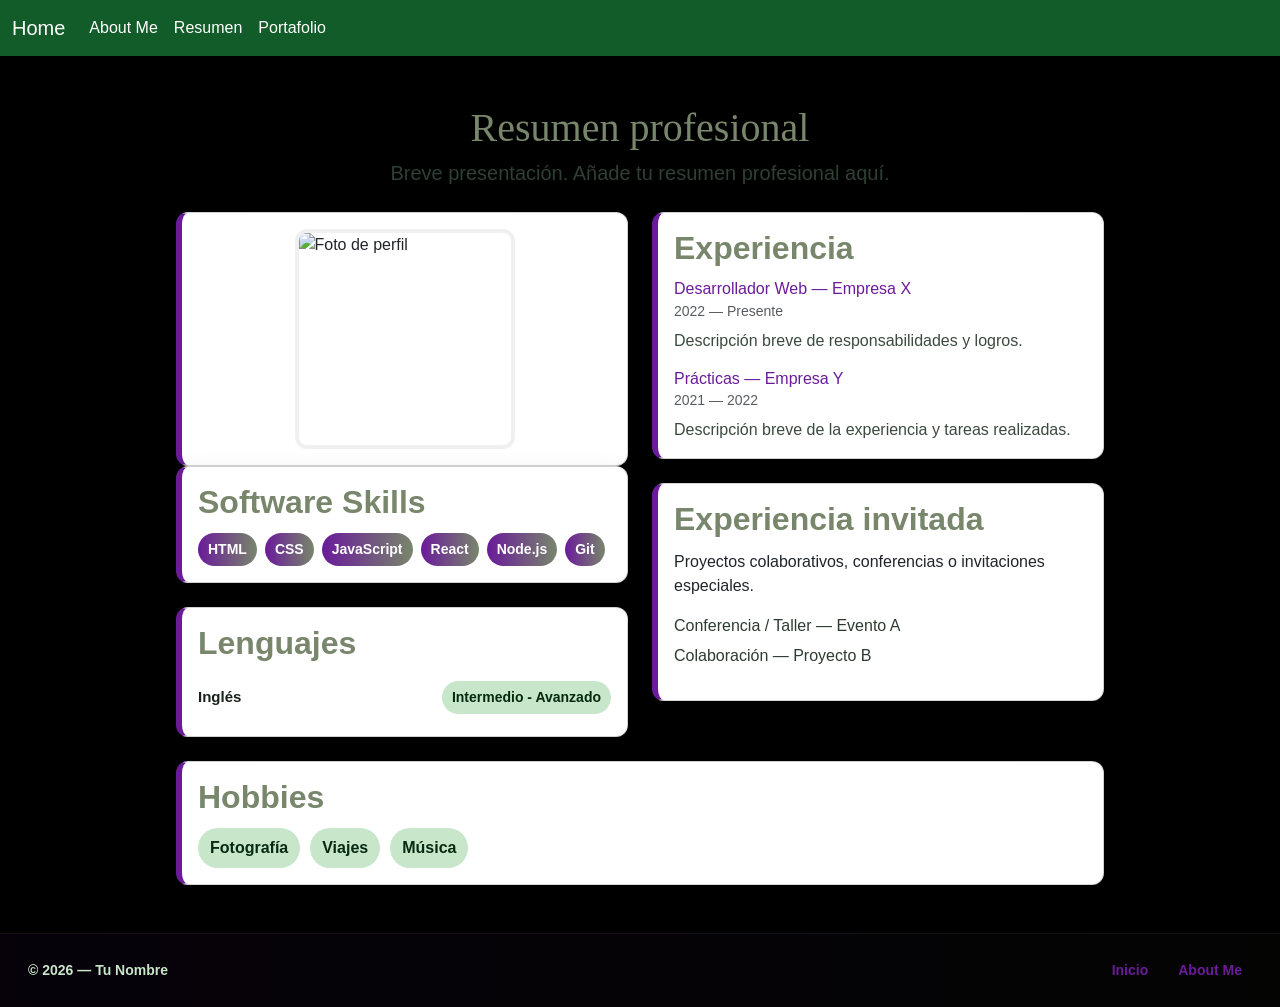
==== Resumen.html @ a155f339 "Guardando el portafolio" ====
<!DOCTYPE html>
<html lang="es">
<head>
	<meta charset="utf-8">
	<meta name="viewport" content="width=device-width, initial-scale=1">
	<title>Resumen profesional</title>
	<meta name="description" content="Resumen profesional: skills, idiomas, experiencia y hobbies.">
	<link href="https://cdn.jsdelivr.net/npm/bootstrap@5.3.8/dist/css/bootstrap.min.css" rel="stylesheet" crossorigin="anonymous">
	<link rel="stylesheet" href="css/Portafolio.css">
	<link rel="stylesheet" href="css/resumen.css">
</head>
<body>
	<!-- Cabecera / navegación -->
	<header>
		<nav class="navbar navbar-expand-lg navbar-dark navbar-custom" aria-label="Navegación principal">
		  <div class="container-fluid">
			<a class="navbar-brand" href="Index.html">Home</a>
			<button class="navbar-toggler" type="button" data-bs-toggle="collapse" data-bs-target="#navbarNav" aria-controls="navbarNav" aria-expanded="false" aria-label="Mostrar menú">
			  <span class="navbar-toggler-icon"></span>
			</button>
			<div class="collapse navbar-collapse" id="navbarNav">
			  <ul class="navbar-nav">
				<li class="nav-item"><a class="nav-link" href="about me.html">About Me</a></li>
				<li class="nav-item"><a class="nav-link active" href="Resumen.html" aria-current="page">Resumen</a></li>
				<li class="nav-item"><a class="nav-link" href="#">Portafolio</a></li>
			  </ul>
			</div>
		  </div>
		</nav>
	</header>

	<!-- Contenido principal -->
	<main class="container py-5" id="main" role="main">
		<!-- Bloque introductorio -->
		<section class="resume-hero text-center mb-4" aria-labelledby="resume-title">
			<h1 id="resume-title">Resumen profesional</h1>
			<p class="lead">Breve presentación. Añade tu resumen profesional aquí.</p>
		</section>

		<!-- Secciones principales en dos columnas -->
		<section class="row g-4" aria-label="Secciones de resumen">
			<!-- Columna izquierda: imagen, Software Skills y Lenguajes -->
			<div class="col-lg-6">
				<article class="card section-card image-card">
					<div class="card-body d-flex justify-content-center align-items-center">
						<div class="image-wrapper">
							<img src="https://encrypted-tbn0.gstatic.com/images?q=tbn:ANd9GcSqxorQHqWJU70JVMQdrhRaeYsOr1ySNd_ZGw&s" alt="Foto de perfil" alt="Foto representativa">
						</div>
					</div>
				</article>

				<article class="card section-card" aria-labelledby="skills-title">
					<div class="card-body">
						<h2 id="skills-title" class="section-title">Software Skills</h2>
						<div class="skills-list" role="list">
							<span class="skill-badge" role="listitem">HTML</span>
							<span class="skill-badge" role="listitem">CSS</span>
							<span class="skill-badge" role="listitem">JavaScript</span>
							<span class="skill-badge" role="listitem">React</span>
							<span class="skill-badge" role="listitem">Node.js</span>
							<span class="skill-badge" role="listitem">Git</span>
						</div>
					</div>
				</article>

				<article class="card section-card mt-4" aria-labelledby="lang-title">
					<div class="card-body">
						<h2 id="lang-title" class="section-title">Lenguajes</h2>
						<div class="language-simple" aria-label="Nivel de inglés">
							<div class="language-name">Inglés</div>
							<div class="language-level-badge">Intermedio - Avanzado</div>
						</div>
					</div>
				</article>
			</div>

			<!-- Columna derecha: Experiencia y Experiencia invitada -->
			<div class="col-lg-6">
				<article class="card section-card" aria-labelledby="exp-title">
					<div class="card-body">
						<h2 id="exp-title" class="section-title">Experiencia</h2>
						<div class="experience">
							<article class="experience-item">
								<h3>Desarrollador Web — Empresa X</h3>
								<small class="text-muted">2022 — Presente</small>
								<p>Descripción breve de responsabilidades y logros.</p>
							</article>
							<article class="experience-item mt-3">
								<h3>Prácticas — Empresa Y</h3>
								<small class="text-muted">2021 — 2022</small>
								<p>Descripción breve de la experiencia y tareas realizadas.</p>
							</article>
						</div>
					</div>
				</article>

				<article class="card section-card mt-4" aria-labelledby="guest-title">
					<div class="card-body">
						<h2 id="guest-title" class="section-title">Experiencia invitada</h2>
						<p>Proyectos colaborativos, conferencias o invitaciones especiales.</p>
						<ul class="list-unstyled">
							<li>Conferencia / Taller — Evento A</li>
							<li>Colaboración — Proyecto B</li>
						</ul>
					</div>
				</article>
			</div>
		</section>

		<!-- Hobbies -->
		<section class="hobbies-section mt-4" aria-labelledby="hobbies-title">
			<article class="card section-card">
				<div class="card-body">
					<h2 id="hobbies-title" class="section-title">Hobbies</h2>
					<div class="hobbies-list" role="list">
						<span class="hobby-item" role="listitem">Fotografía</span>
						<span class="hobby-item" role="listitem">Viajes</span>
						<span class="hobby-item" role="listitem">Música</span>
					</div>
				</div>
			</article>
		</section>
	</main>

	<!-- Pie de página -->
	<footer role="contentinfo">
		<div class="credits">© 2026 — Tu Nombre</div>
		<nav class="links" aria-label="Enlaces del pie de página">
			<a href="Index.html">Inicio</a>
			<a href="about me.html">About Me</a>
		</nav>
	</footer>

	<script src="https://cdn.jsdelivr.net/npm/bootstrap@5.3.8/dist/js/bootstrap.bundle.min.js" crossorigin="anonymous"></script>
</body>
</html>
---- css/Portafolio.css ----
body {
    background-color: #000000; 
    font-family: Arial, sans-serif;
    margin: 0;
    padding: 0;
    position: relative;
    z-index: 0; 
}
body::before {
    content: "";
    position: fixed;
    inset: 0;
    background-image: url("https://img.freepik.com/foto-gratis/plano-espacio-trabajo-notebook-teclado_23-2148397830.jpg?semt=ais_hybrid&w=740&q=80");
    background-position: center;
    background-repeat: no-repeat;
    background-size: cover;
    opacity: 0.5;        
    pointer-events: none;
    z-index: -1;  
}       
.navbar-custom {
    background-color: #115c28; 
}
.navbar-custom .navbar-brand,
.navbar-custom .nav-link {
    color: #ffffff !important;
}
.navbar-custom .navbar-toggler {
    border-color: rgba(255,255,255,0.12);
}
.navbar-custom .navbar-toggler-icon {
    filter: invert(1);
}
:root{
    --purple: #6A1B9A;
    --light-green: #C8E6C9;
    --olive: #78866B;
    --bg-overlay: rgba(0,0,0,0.45);
    --text-light: #ffffff;
    --max-width: 960px;
    --radius: 12px;
}
h1 {
    font-family: fantasy;
    color: var(--olive); 
}
h2 {
    color: var(--light-green); 

}
h3 {
    color: var(--purple); 
}
.hero {
    min-height: calc(100vh - 56px);
    display: flex;
    align-items: center;
    justify-content: flex-start;
    padding-left: 5%;
    box-sizing: border-box;
    z-index: 1;
    gap: 18px;
    flex-wrap: wrap;
}

.hero-content {
    max-width: 720px;
}

.hero h1, .hero h2, .hero h3 {
    margin: 0 0 0.5rem 0;
    text-align: left;
    color: var(--olive);
    line-height: 1.15;
}

/* acciones/CTA global */
.actions {
    display: flex;
    gap: 0.75rem;
    align-items: center;
    z-index: 2;
    flex-wrap: wrap;
}

.actions .btn {
    min-width: 140px;
    padding: 10px 18px;
    background: linear-gradient(90deg, var(--purple), var(--olive));
    border-radius: 6px;
    color: var(--text-light);
    border: none;
    font-weight: 700;
}

/* footer */
footer {
    padding: 20px 28px;
    display: flex;
    justify-content: space-between;
    align-items: center;
    gap: 12px;
    flex-wrap: wrap;
    background: linear-gradient(90deg, rgba(106,27,154,0.06), rgba(120,134,107,0.03));
    border-top: 1px solid rgba(255,255,255,0.06);
    color: #e9f6ee;
    font-size: 14px;
}

footer .credits {
    color: var(--light-green);
    font-weight: 600;
}

footer .links {
    display: flex;
    gap: 10px;
    align-items: center;
}
footer .links a {
    color: var(--purple);
    text-decoration: none;
    font-weight: 600;
    padding: 6px 10px;
    border-radius: 6px;
    transition: background 140ms ease, color 140ms ease;
}
footer .links a:hover {
    background: rgba(255,255,255,0.06);
    color: #fff;
}

/* contenedor global */
.container {
    max-width: var(--max-width);
    margin: 0 auto;
    padding: 0 16px;
    box-sizing: border-box;
}

/* Responsive general */
@media (max-width: 992px) {
    .hero { padding-left: 4%; }
    .hero-content { max-width: 620px; }
    .actions .btn { min-width: 120px; padding: 9px 14px; }
}

@media (max-width: 768px) {
    .navbar-custom .navbar-brand { font-size: 1rem; }
    .hero { justify-content: center; padding-left: 1rem; padding-right: 1rem; text-align: center; }
    .hero h1, .hero h2, .hero h3 { text-align: center; }
    footer { padding: 18px 16px; justify-content: center; text-align: center; }
    footer .links { width: 100%; justify-content: center; margin-top: 8px; }
}

@media (max-width: 576px) {
    .hero { padding-left: 1rem; padding-right: 1rem; gap:12px; }
    .actions { justify-content: center; }
    .actions .btn { min-width: 100%; max-width: 320px; }
}
---- css/resumen.css ----
:root {
    --purple: #6A1B9A;
    --light-green: #C8E6C9;
    --olive: #78866B;
    --card-radius: 12px;
    --card-padding: 20px;
    --text-dark: #17221b;
}

/* tarjeta de secciones */
.section-card {
    border-radius: var(--card-radius);
    box-shadow: 0 8px 24px rgba(0,0,0,0.12);
    overflow: hidden;
    border-left: 6px solid var(--purple);
}

/* títulos de sección */
.section-title {
    color: var(--olive);
    margin-bottom: 12px;
    font-weight: 700;
}

/* skills */
.skills-list {
    display: flex;
    flex-wrap: wrap;
    gap: 8px;
}
.skill-badge {
    display: inline-block;
    background: linear-gradient(90deg, var(--purple), var(--olive));
    color: #fff;
    padding: 6px 10px;
    border-radius: 999px;
    font-weight: 700;
    font-size: 14px;
}

/* lenguaje */
.language-row {
    display: flex;
    justify-content: space-between;
    align-items: center;
    margin-bottom: 8px;
    color: var(--text-dark);
    font-weight: 600;
}
.language-progress .progress-bar {
    background: linear-gradient(90deg, var(--purple), var(--olive));
}

/* experiencia */
.experience-item + .experience-item {
    margin-top: 12px;
}
.experience-item h3 {
    margin: 0;
    color: var(--purple);
    font-size: 16px;
}
.experience-item p {
    margin: 6px 0 0 0;
    color: #3b4a3f;
}

/* experiencia invitada y lista */
.list-unstyled li {
    margin-bottom: 6px;
    color: #2d3b31;
}

/* hobbies */
.hobbies-list {
    display: flex;
    gap: 10px;
    flex-wrap: wrap;
}
.hobby-item {
    background: var(--light-green);
    color: #062a11;
    padding: 8px 12px;
    border-radius: 999px;
    font-weight: 700;
}

/* hero */
.resume-hero h1 {
    color: var(--olive);
    margin-bottom: 6px;
}
.resume-hero p {
    color: #2f3f33;
}

/* simple language block */
.language-simple {
    display: flex;
    justify-content: space-between;
    align-items: center;
    gap: 12px;
    padding: 6px 0;
    color: var(--text-dark, #17221b);
    font-weight: 600;
}
.language-name { font-size: 15px; }
.language-level-badge {
    background: var(--light-green);
    color: #042a10;
    padding: 6px 10px;
    border-radius: 999px;
    font-weight: 700;
    font-size: 14px;
}
@media (max-width: 576px) {
    .language-simple {
        flex-direction: column;
        gap: 6px;
        text-align: center;
    }
    .language-level-badge { width: auto; }
}

/* tarjeta de imagen */
.image-card { border-left: 6px solid var(--purple); display: block; }
.image-wrapper { width: 220px; height: 220px; border-radius: 12px; overflow: hidden; border: 4px solid rgba(0,0,0,0.06); background:#fff; display:flex; align-items:center; justify-content:center; }
.image-wrapper img { width:100%; height:100%; object-fit:cover; display:block; }

@media (max-width: 576px) {
    .image-wrapper { width: 160px; height: 160px; border-radius: 12px; }
    .image-card .card-body { padding: 18px; }
}

/* responsive adjustments */
@media (max-width: 992px) {
    .skills-list { gap: 6px; }
    .skill-badge { font-size: 13px; padding: 6px 8px; }
}
@media (max-width: 576px) {
    .section-card { border-left-width: 4px; }
    .skill-badge { font-size: 12px; padding: 5px 8px; }
    .hobby-item { padding: 6px 10px; font-size: 13px; }
}
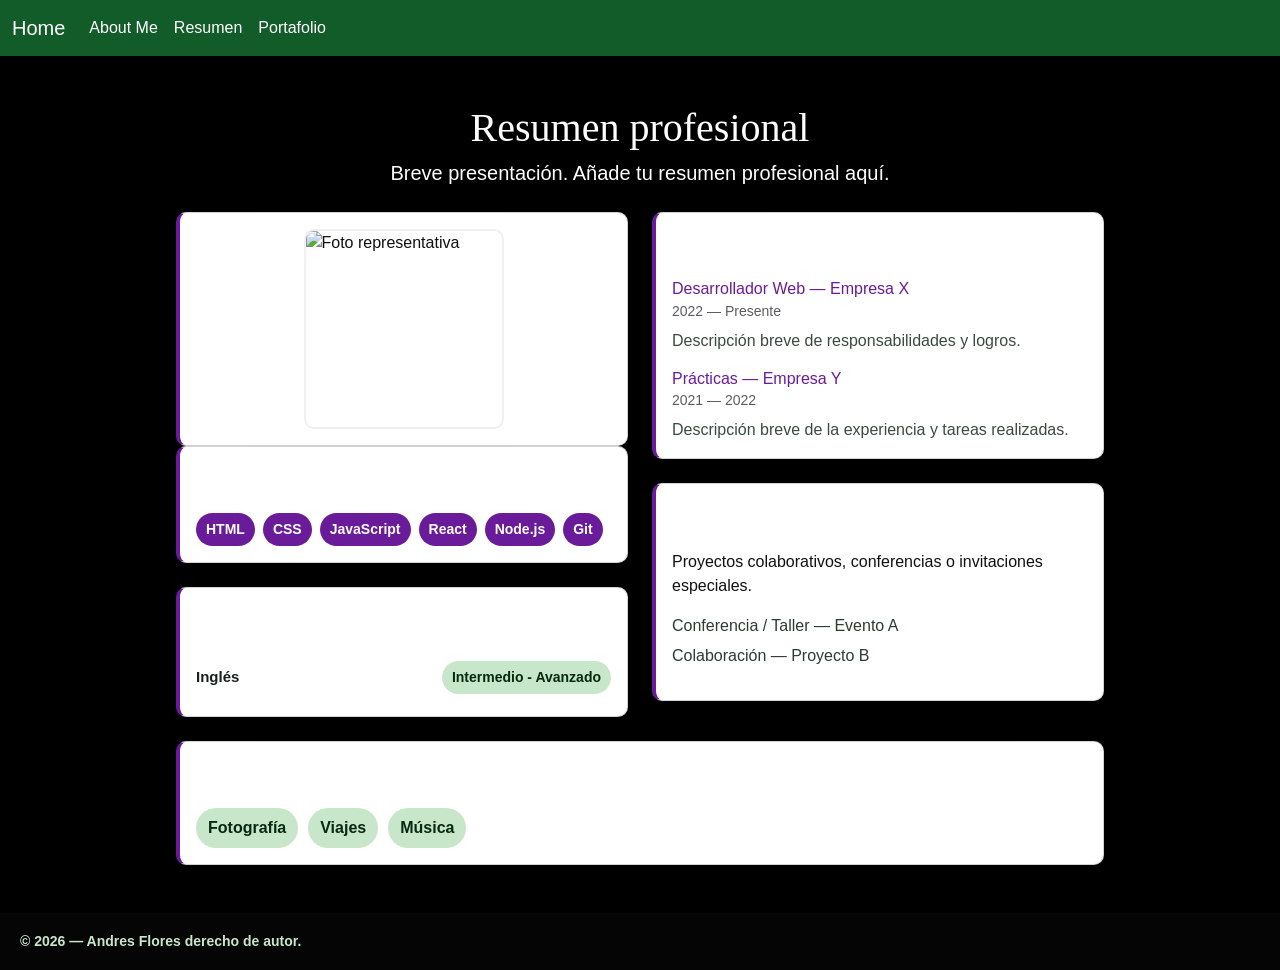
==== commit d8afa140: "Guardando el portafolio 2" ====
--- a/Resumen.html
+++ b/Resumen.html
@@ -10,7 +10,6 @@
 	<link rel="stylesheet" href="css/resumen.css">
 </head>
 <body>
-	<!-- Cabecera / navegación -->
 	<header>
 		<nav class="navbar navbar-expand-lg navbar-dark navbar-custom" aria-label="Navegación principal">
 		  <div class="container-fluid">
@@ -29,22 +28,18 @@
 		</nav>
 	</header>
 
-	<!-- Contenido principal -->
 	<main class="container py-5" id="main" role="main">
-		<!-- Bloque introductorio -->
 		<section class="resume-hero text-center mb-4" aria-labelledby="resume-title">
 			<h1 id="resume-title">Resumen profesional</h1>
 			<p class="lead">Breve presentación. Añade tu resumen profesional aquí.</p>
 		</section>
 
-		<!-- Secciones principales en dos columnas -->
 		<section class="row g-4" aria-label="Secciones de resumen">
-			<!-- Columna izquierda: imagen, Software Skills y Lenguajes -->
 			<div class="col-lg-6">
 				<article class="card section-card image-card">
 					<div class="card-body d-flex justify-content-center align-items-center">
 						<div class="image-wrapper">
-							<img src="https://encrypted-tbn0.gstatic.com/images?q=tbn:ANd9GcSqxorQHqWJU70JVMQdrhRaeYsOr1ySNd_ZGw&s" alt="Foto de perfil" alt="Foto representativa">
+							<img src="https://encrypted-tbn0.gstatic.com/images?q=tbn:ANd9GcSqxorQHqWJU70JVMQdrhRaeYsOr1ySNd_ZGw&s" alt="Foto representativa">
 						</div>
 					</div>
 				</article>
@@ -74,7 +69,6 @@
 				</article>
 			</div>
 
-			<!-- Columna derecha: Experiencia y Experiencia invitada -->
 			<div class="col-lg-6">
 				<article class="card section-card" aria-labelledby="exp-title">
 					<div class="card-body">
@@ -107,7 +101,6 @@
 			</div>
 		</section>
 
-		<!-- Hobbies -->
 		<section class="hobbies-section mt-4" aria-labelledby="hobbies-title">
 			<article class="card section-card">
 				<div class="card-body">
@@ -122,13 +115,8 @@
 		</section>
 	</main>
 
-	<!-- Pie de página -->
 	<footer role="contentinfo">
-		<div class="credits">© 2026 — Tu Nombre</div>
-		<nav class="links" aria-label="Enlaces del pie de página">
-			<a href="Index.html">Inicio</a>
-			<a href="about me.html">About Me</a>
-		</nav>
+		<div class="credits">		© 2026 — Andres Flores derecho de autor. </div>
 	</footer>
 
 	<script src="https://cdn.jsdelivr.net/npm/bootstrap@5.3.8/dist/js/bootstrap.bundle.min.js" crossorigin="anonymous"></script>
--- a/css/Portafolio.css
+++ b/css/Portafolio.css
@@ -1,161 +1,162 @@
-body {
-    background-color: #000000; 
-    font-family: Arial, sans-serif;
-    margin: 0;
-    padding: 0;
-    position: relative;
-    z-index: 0; 
-}
-body::before {
-    content: "";
-    position: fixed;
-    inset: 0;
-    background-image: url("https://img.freepik.com/foto-gratis/plano-espacio-trabajo-notebook-teclado_23-2148397830.jpg?semt=ais_hybrid&w=740&q=80");
-    background-position: center;
-    background-repeat: no-repeat;
-    background-size: cover;
-    opacity: 0.5;        
-    pointer-events: none;
-    z-index: -1;  
-}       
-.navbar-custom {
-    background-color: #115c28; 
-}
-.navbar-custom .navbar-brand,
-.navbar-custom .nav-link {
-    color: #ffffff !important;
-}
-.navbar-custom .navbar-toggler {
-    border-color: rgba(255,255,255,0.12);
-}
-.navbar-custom .navbar-toggler-icon {
-    filter: invert(1);
-}
-:root{
-    --purple: #6A1B9A;
-    --light-green: #C8E6C9;
-    --olive: #78866B;
-    --bg-overlay: rgba(0,0,0,0.45);
-    --text-light: #ffffff;
-    --max-width: 960px;
-    --radius: 12px;
-}
-h1 {
-    font-family: fantasy;
-    color: var(--olive); 
-}
-h2 {
-    color: var(--light-green); 
-
-}
-h3 {
-    color: var(--purple); 
-}
-.hero {
-    min-height: calc(100vh - 56px);
-    display: flex;
-    align-items: center;
-    justify-content: flex-start;
-    padding-left: 5%;
-    box-sizing: border-box;
-    z-index: 1;
-    gap: 18px;
-    flex-wrap: wrap;
+body{
+    background-color:#000000;
+    font-family:Arial, sans-serif;
+    margin:0;
+    padding:0;
+    position:relative;
+    z-index:0;
 }
 
-.hero-content {
-    max-width: 720px;
+body::before{
+    content:"";
+    position:fixed;
+    inset:0;
+    background-image:url("https://img.freepik.com/foto-gratis/plano-espacio-trabajo-notebook-teclado_23-2148397830.jpg?semt=ais_hybrid&w=740&q=80");
+    background-position:center;
+    background-repeat:no-repeat;
+    background-size:cover;
+    opacity:0.5;
+    pointer-events:none;
+    z-index:-1;
 }
 
-.hero h1, .hero h2, .hero h3 {
-    margin: 0 0 0.5rem 0;
-    text-align: left;
-    color: var(--olive);
-    line-height: 1.15;
+.navbar-custom{
+    background-color:#115c28;
 }
 
-/* acciones/CTA global */
-.actions {
-    display: flex;
-    gap: 0.75rem;
-    align-items: center;
-    z-index: 2;
-    flex-wrap: wrap;
+.navbar-custom .navbar-brand,
+.navbar-custom .nav-link{
+    color:#ffffff !important;
 }
 
-.actions .btn {
-    min-width: 140px;
-    padding: 10px 18px;
-    background: linear-gradient(90deg, var(--purple), var(--olive));
-    border-radius: 6px;
-    color: var(--text-light);
-    border: none;
-    font-weight: 700;
+.navbar-custom .navbar-toggler{
+    border-color:rgba(255,255,255,0.12);
 }
 
-/* footer */
-footer {
-    padding: 20px 28px;
-    display: flex;
-    justify-content: space-between;
-    align-items: center;
-    gap: 12px;
-    flex-wrap: wrap;
-    background: linear-gradient(90deg, rgba(106,27,154,0.06), rgba(120,134,107,0.03));
-    border-top: 1px solid rgba(255,255,255,0.06);
-    color: #e9f6ee;
-    font-size: 14px;
+.navbar-custom .navbar-toggler-icon{
+    filter:invert(1);
 }
 
-footer .credits {
-    color: var(--light-green);
-    font-weight: 600;
+:root{
+    --purple:#6A1B9A;
+    --light-green:#C8E6C9;
+    --olive:#78866B;
+    --bg-overlay:rgba(0,0,0,0.35);
+    --text-light:#ffffff;
+    --max-width:960px;
+    --radius:10px;
+    --global-text: #ffffff;
 }
 
-footer .links {
-    display: flex;
-    gap: 10px;
-    align-items: center;
-}
-footer .links a {
-    color: var(--purple);
-    text-decoration: none;
-    font-weight: 600;
-    padding: 6px 10px;
-    border-radius: 6px;
-    transition: background 140ms ease, color 140ms ease;
-}
-footer .links a:hover {
-    background: rgba(255,255,255,0.06);
-    color: #fff;
+h1{
+    font-family:fantasy;
+    color:var(--olive);
 }
 
-/* contenedor global */
-.container {
-    max-width: var(--max-width);
-    margin: 0 auto;
-    padding: 0 16px;
-    box-sizing: border-box;
+h2{ color:var(--light-green); }
+h3{ color:var(--purple); }
+
+.hero{
+    min-height:calc(100vh - 56px);
+    display:flex;
+    align-items:center;
+    justify-content:flex-start;
+    padding-left:5%;
+    box-sizing:border-box;
+    z-index:1;
+    gap:18px;
+    flex-wrap:wrap;
 }
 
-/* Responsive general */
-@media (max-width: 992px) {
-    .hero { padding-left: 4%; }
-    .hero-content { max-width: 620px; }
-    .actions .btn { min-width: 120px; padding: 9px 14px; }
+.hero-content{ max-width:720px; }
+
+.hero h1, .hero h2, .hero h3{
+
+    margin:0 0 0.5rem 0;
+    text-align:left;
+    color:#ffffff;
+    line-height:1.15;
 }
 
-@media (max-width: 768px) {
-    .navbar-custom .navbar-brand { font-size: 1rem; }
-    .hero { justify-content: center; padding-left: 1rem; padding-right: 1rem; text-align: center; }
-    .hero h1, .hero h2, .hero h3 { text-align: center; }
-    footer { padding: 18px 16px; justify-content: center; text-align: center; }
-    footer .links { width: 100%; justify-content: center; margin-top: 8px; }
+.actions{
+    display:flex;
+    gap:0.75rem;
+    align-items:center;
+    z-index:2;
+    flex-wrap:wrap;
 }
 
-@media (max-width: 576px) {
-    .hero { padding-left: 1rem; padding-right: 1rem; gap:12px; }
-    .actions { justify-content: center; }
-    .actions .btn { min-width: 100%; max-width: 320px; }
+.actions .btn{
+    min-width:140px;
+    padding:10px 18px;
+    background:var(--purple);
+    border-radius:6px;
+    color:var(--text-light);
+    border:none;
+    font-weight:700;
 }
 
+.container{
+    max-width:var(--max-width);
+    margin:0 auto;
+    padding:0 16px;
+    box-sizing:border-box;
+}
+
+footer{
+    padding:18px 20px;
+    display:flex;
+    justify-content:space-between;
+    align-items:center;
+    gap:12px;
+    flex-wrap:wrap;
+    background:rgba(255,255,255,0.02);
+    color:#e9f6ee;
+    font-size:14px;
+}
+
+footer .credits{
+    color:var(--light-green);
+    font-weight:600;
+}
+
+footer .links{
+    display:flex;
+    gap:10px;
+    align-items:center;
+}
+
+footer .links a{
+    color:var(--purple);
+    text-decoration:none;
+    font-weight:600;
+    padding:6px 10px;
+    border-radius:6px;
+    transition:background 140ms ease, color 140ms ease;
+}
+
+footer .links a:hover{
+    background:rgba(255,255,255,0.03);
+    color:#fff;
+}
+
+@media (max-width:992px){
+    .hero{ padding-left:4%; }
+    .hero-content{ max-width:620px; }
+    .actions .btn{ min-width:120px; padding:9px 14px; }
+}
+
+@media (max-width:768px){
+    .navbar-custom .navbar-brand{ font-size:1rem; }
+    .hero{ justify-content:center; padding-left:1rem; padding-right:1rem; text-align:center; }
+    .hero h1, .hero h2, .hero h3{ text-align:center; }
+    footer{ padding:16px; justify-content:center; text-align:center; }
+    footer .links{ width:100%; justify-content:center; margin-top:8px; }
+}
+
+@media (max-width:576px){
+    .hero{ padding-left:1rem; padding-right:1rem; gap:12px; }
+    .actions{ justify-content:center; }
+    .actions .btn{ min-width:100%; max-width:320px; }
+}
+
--- a/css/resumen.css
+++ b/css/resumen.css
@@ -1,28 +1,27 @@
 :root {
     --purple: #6A1B9A;
     --light-green: #C8E6C9;
-    --olive: #78866B;
-    --card-radius: 12px;
-    --card-padding: 20px;
+    --olive: #ffffff;
+    --card-radius: 10px;
+    --card-padding: 18px;
     --text-dark: #17221b;
 }
 
-/* tarjeta de secciones */
 .section-card {
     border-radius: var(--card-radius);
-    box-shadow: 0 8px 24px rgba(0,0,0,0.12);
+    box-shadow: 0 4px 10px rgba(0,0,0,0.06);
     overflow: hidden;
-    border-left: 6px solid var(--purple);
+    border-left: 4px solid var(--purple);
+    background: #ffffff;
+    color: #111111;
 }
 
-/* títulos de sección */
 .section-title {
     color: var(--olive);
     margin-bottom: 12px;
-    font-weight: 700;
+    font-weight: 600;
 }
 
-/* skills */
 .skills-list {
     display: flex;
     flex-wrap: wrap;
@@ -30,15 +29,14 @@
 }
 .skill-badge {
     display: inline-block;
-    background: linear-gradient(90deg, var(--purple), var(--olive));
-    color: #fff;
+    background: var(--purple);
+    color: #ffffff;
     padding: 6px 10px;
-    border-radius: 999px;
-    font-weight: 700;
+    border-radius: 20px;
+    font-weight: 600;
     font-size: 14px;
 }
 
-/* lenguaje */
 .language-row {
     display: flex;
     justify-content: space-between;
@@ -47,11 +45,10 @@
     color: var(--text-dark);
     font-weight: 600;
 }
-.language-progress .progress-bar {
-    background: linear-gradient(90deg, var(--purple), var(--olive));
+.language-row .progress-bar {
+    background: var(--purple);
 }
 
-/* experiencia */
 .experience-item + .experience-item {
     margin-top: 12px;
 }
@@ -65,13 +62,11 @@
     color: #3b4a3f;
 }
 
-/* experiencia invitada y lista */
 .list-unstyled li {
     margin-bottom: 6px;
     color: #2d3b31;
 }
 
-/* hobbies */
 .hobbies-list {
     display: flex;
     gap: 10px;
@@ -85,23 +80,21 @@
     font-weight: 700;
 }
 
-/* hero */
 .resume-hero h1 {
     color: var(--olive);
     margin-bottom: 6px;
 }
 .resume-hero p {
-    color: #2f3f33;
+    color: #ffffff;
 }
 
-/* simple language block */
 .language-simple {
     display: flex;
     justify-content: space-between;
     align-items: center;
     gap: 12px;
     padding: 6px 0;
-    color: var(--text-dark, #17221b);
+    color: var(--text-dark);
     font-weight: 600;
 }
 .language-name { font-size: 15px; }
@@ -119,20 +112,42 @@
         gap: 6px;
         text-align: center;
     }
-    .language-level-badge { width: auto; }
 }
 
-/* tarjeta de imagen */
-.image-card { border-left: 6px solid var(--purple); display: block; }
-.image-wrapper { width: 220px; height: 220px; border-radius: 12px; overflow: hidden; border: 4px solid rgba(0,0,0,0.06); background:#fff; display:flex; align-items:center; justify-content:center; }
-.image-wrapper img { width:100%; height:100%; object-fit:cover; display:block; }
-
+.image-card { 
+    border-left: 4px solid var(--purple); 
+    display: block; 
+    background: #ffffff; 
+}
+.image-wrapper { 
+    width: 200px; 
+    height: 200px; 
+    border-radius: 10px; 
+    overflow: hidden; 
+    border: 2px solid rgba(0,0,0,0.06); 
+    background: #ffffff; 
+    display:flex; 
+    align-items:center; 
+    justify-content:center; 
+}
+.image-wrapper img { 
+    width:100%; 
+    height:100%; 
+    object-fit:cover; 
+    display:block; 
+}
 @media (max-width: 576px) {
-    .image-wrapper { width: 160px; height: 160px; border-radius: 12px; }
+    .image-wrapper { width: 150px; height: 150px; }
     .image-card .card-body { padding: 18px; }
 }
 
-/* responsive adjustments */
+body {
+    color: #ffffff !important;
+}
+.section-card, .card, .card .card-body {
+    color: #111111 !important;
+}
+
 @media (max-width: 992px) {
     .skills-list { gap: 6px; }
     .skill-badge { font-size: 13px; padding: 6px 8px; }
